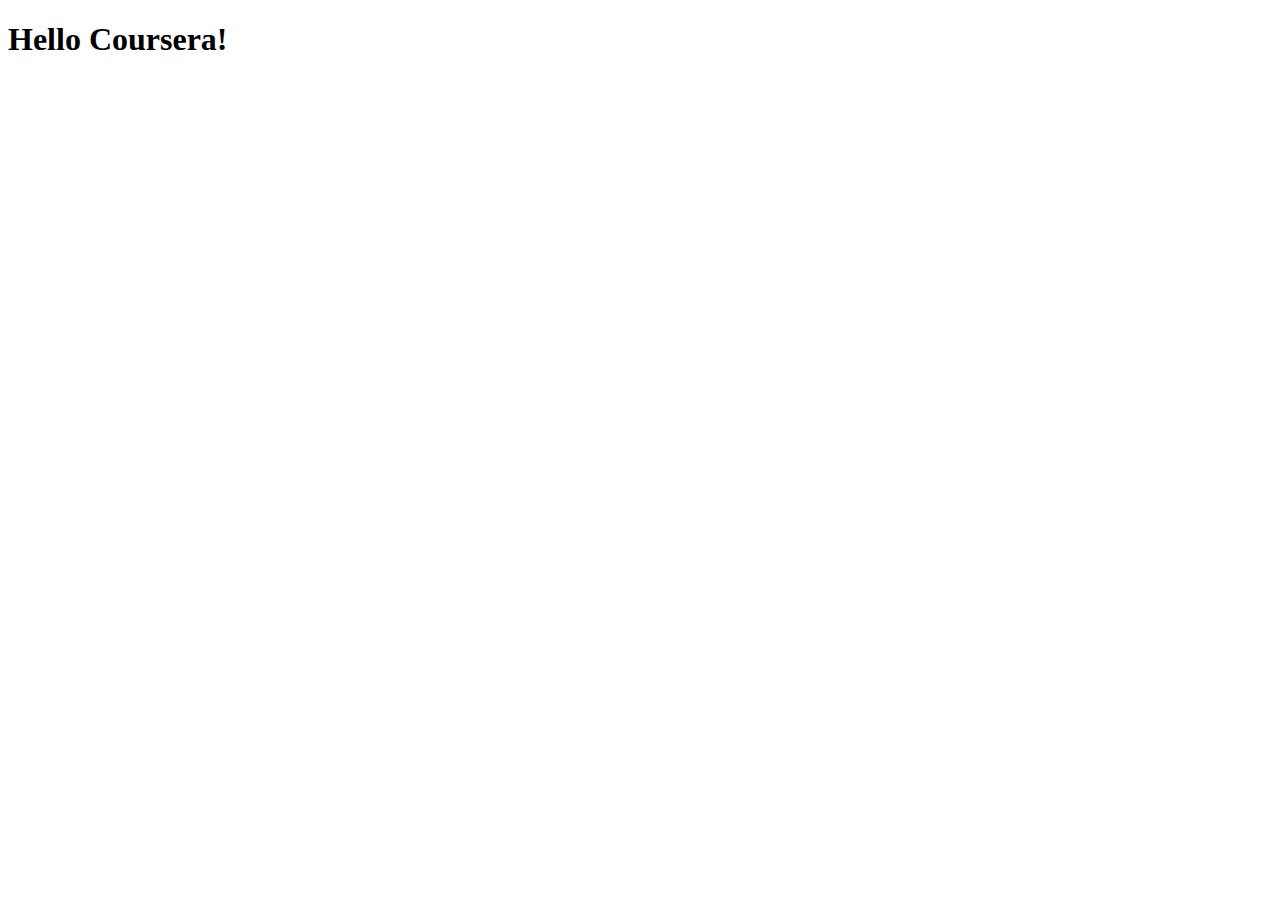
==== site/index.html @ c6ae8b61 "My First Page." ====
<!DOCTYPE html>
<html>
<head>
	<meta charset="utf-8">
	<meta name="viewport" content="width=device-width, initial-scale=1">
	<title>Hello Coursera</title>
</head>
<body>
<h1>Hello Coursera!</h1>
</body>
</html>
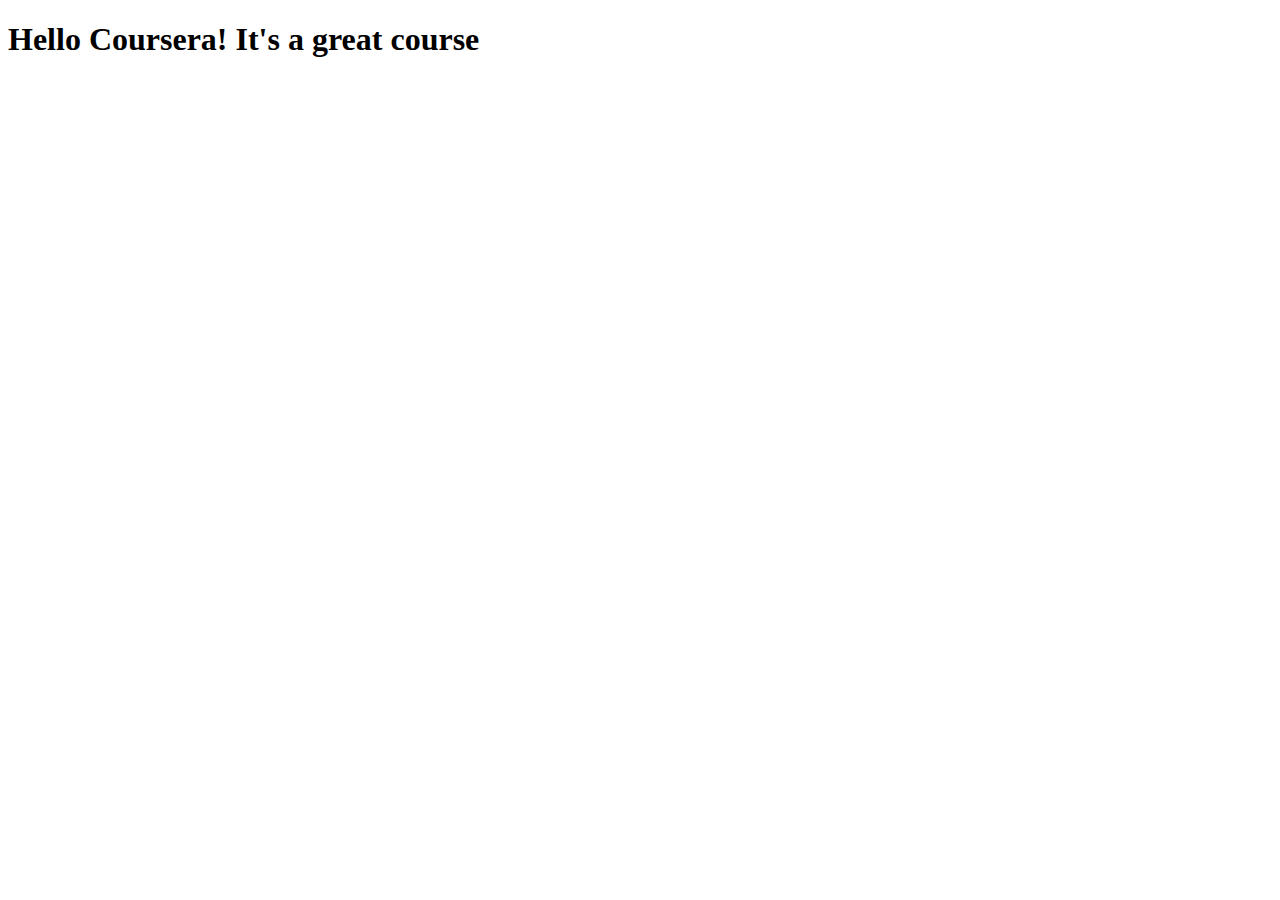
==== commit 5c90b342: "small addition to page content." ====
--- a/site/index.html
+++ b/site/index.html
@@ -6,6 +6,6 @@
 	<title>Hello Coursera</title>
 </head>
 <body>
-<h1>Hello Coursera!</h1>
+<h1>Hello Coursera! It's a great course</h1>
 </body>
 </html>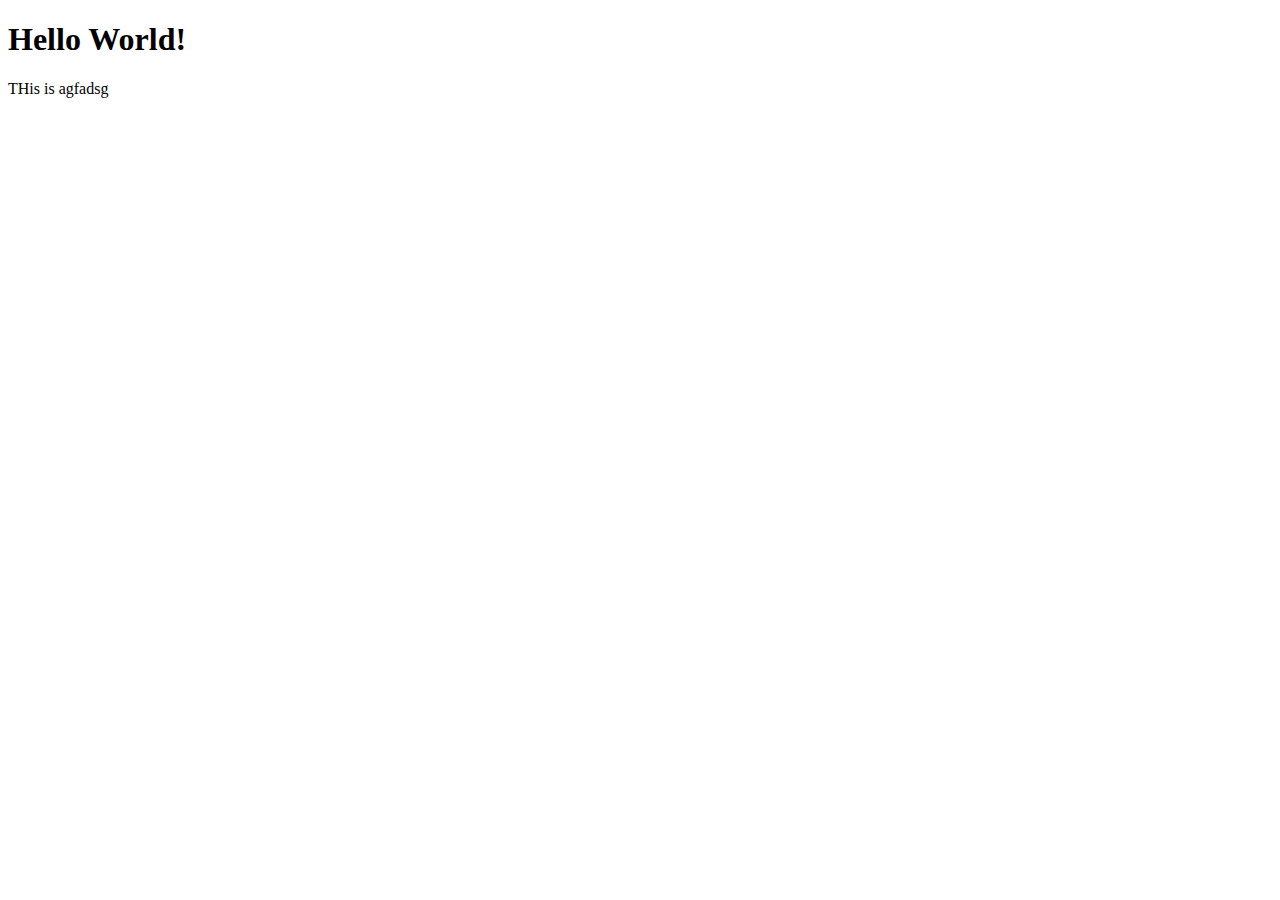
==== commit 8f93194c: "first commit" ====
--- a/site/index.html
+++ b/site/index.html
@@ -6,6 +6,8 @@
 	<title>Hello Coursera</title>
 </head>
 <body>
-<h1>Hello Coursera! It's a great course</h1>
+<h1>Hello World!</h1>
+
+<p>THis is agfadsg</p>
 </body>
 </html>